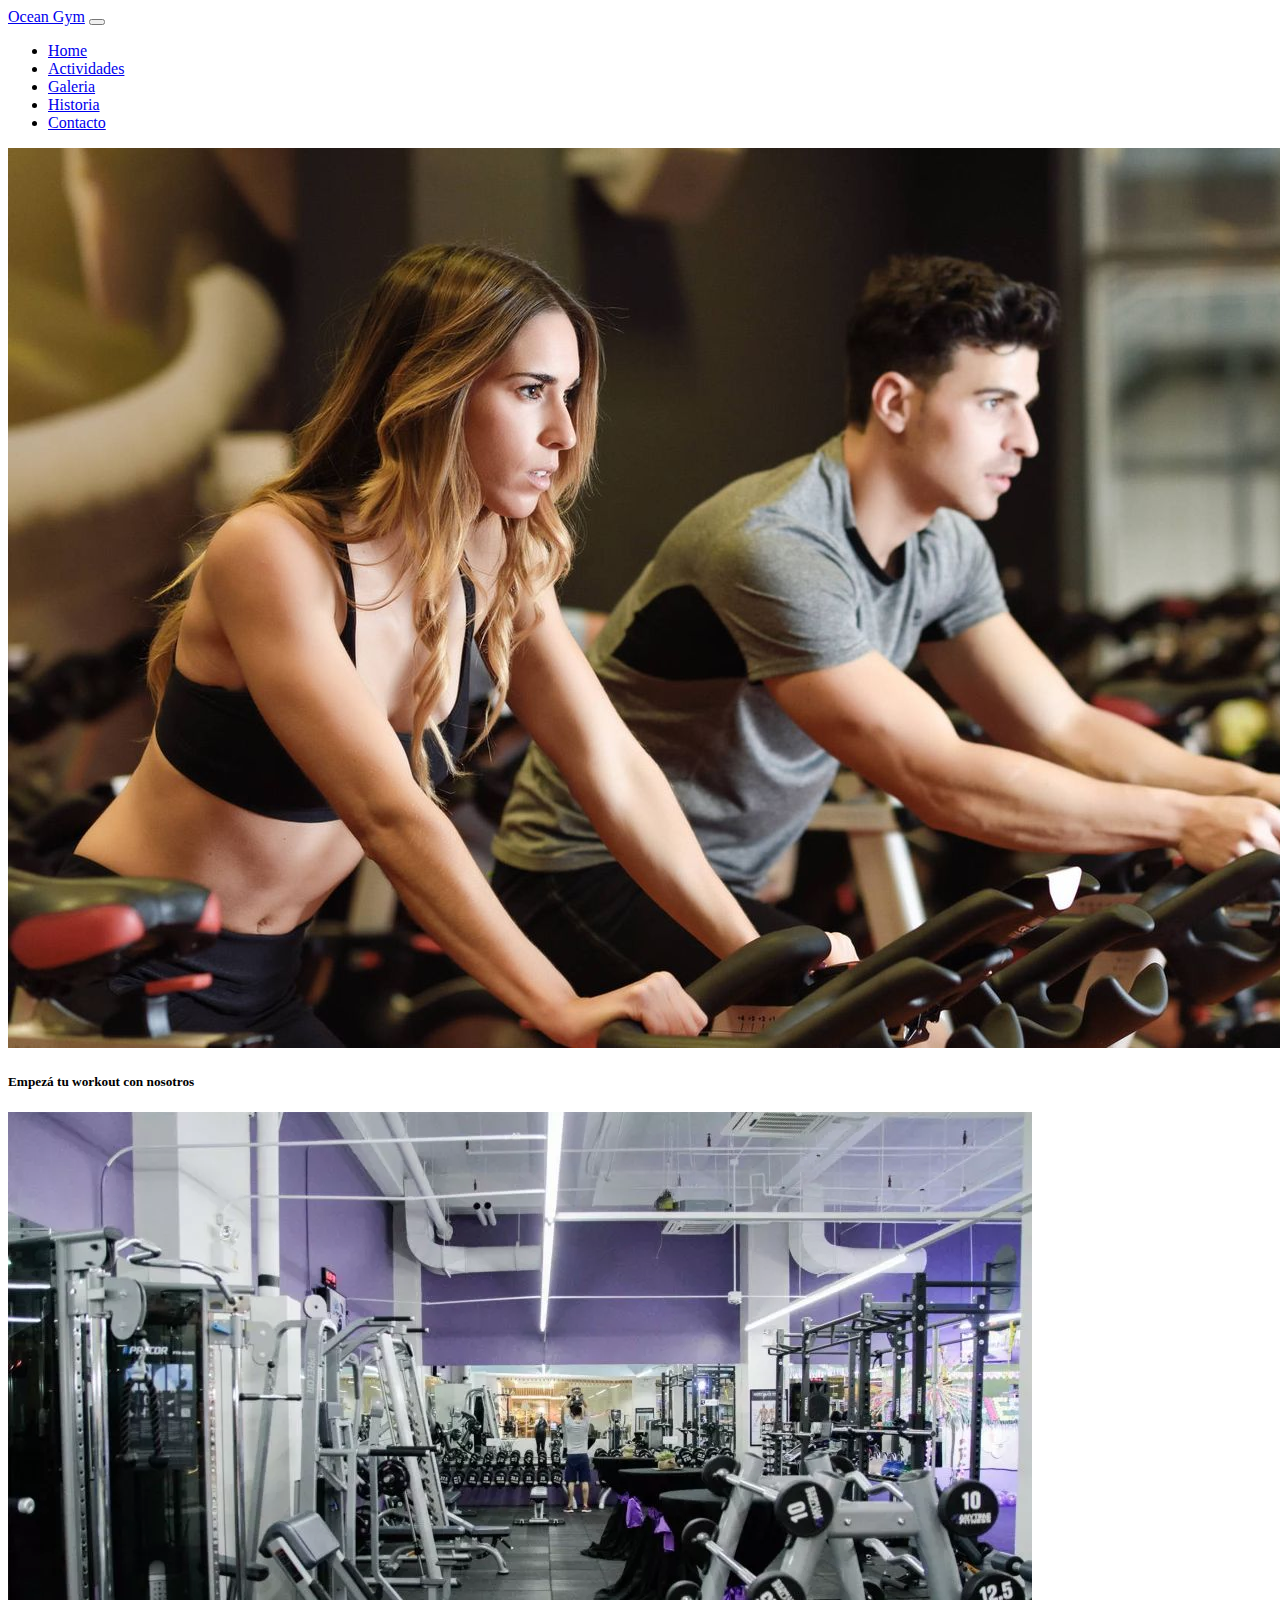
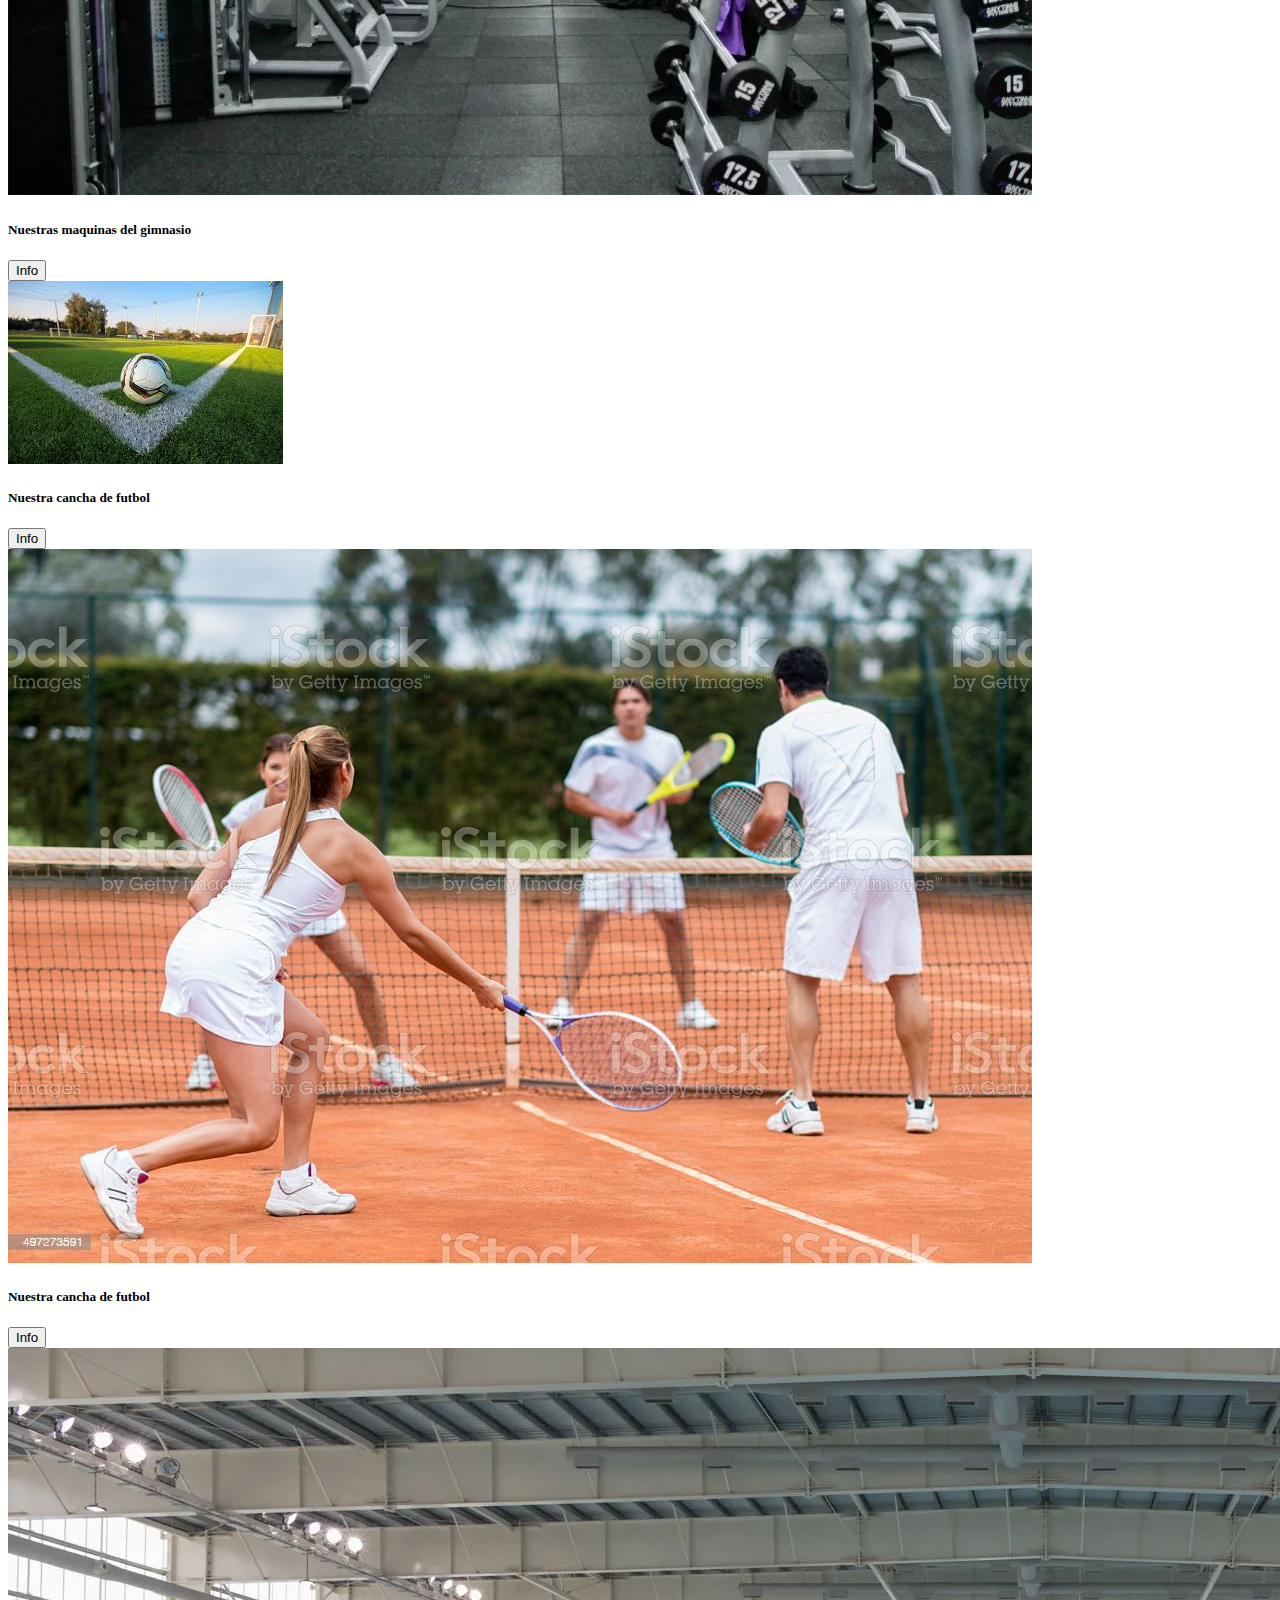
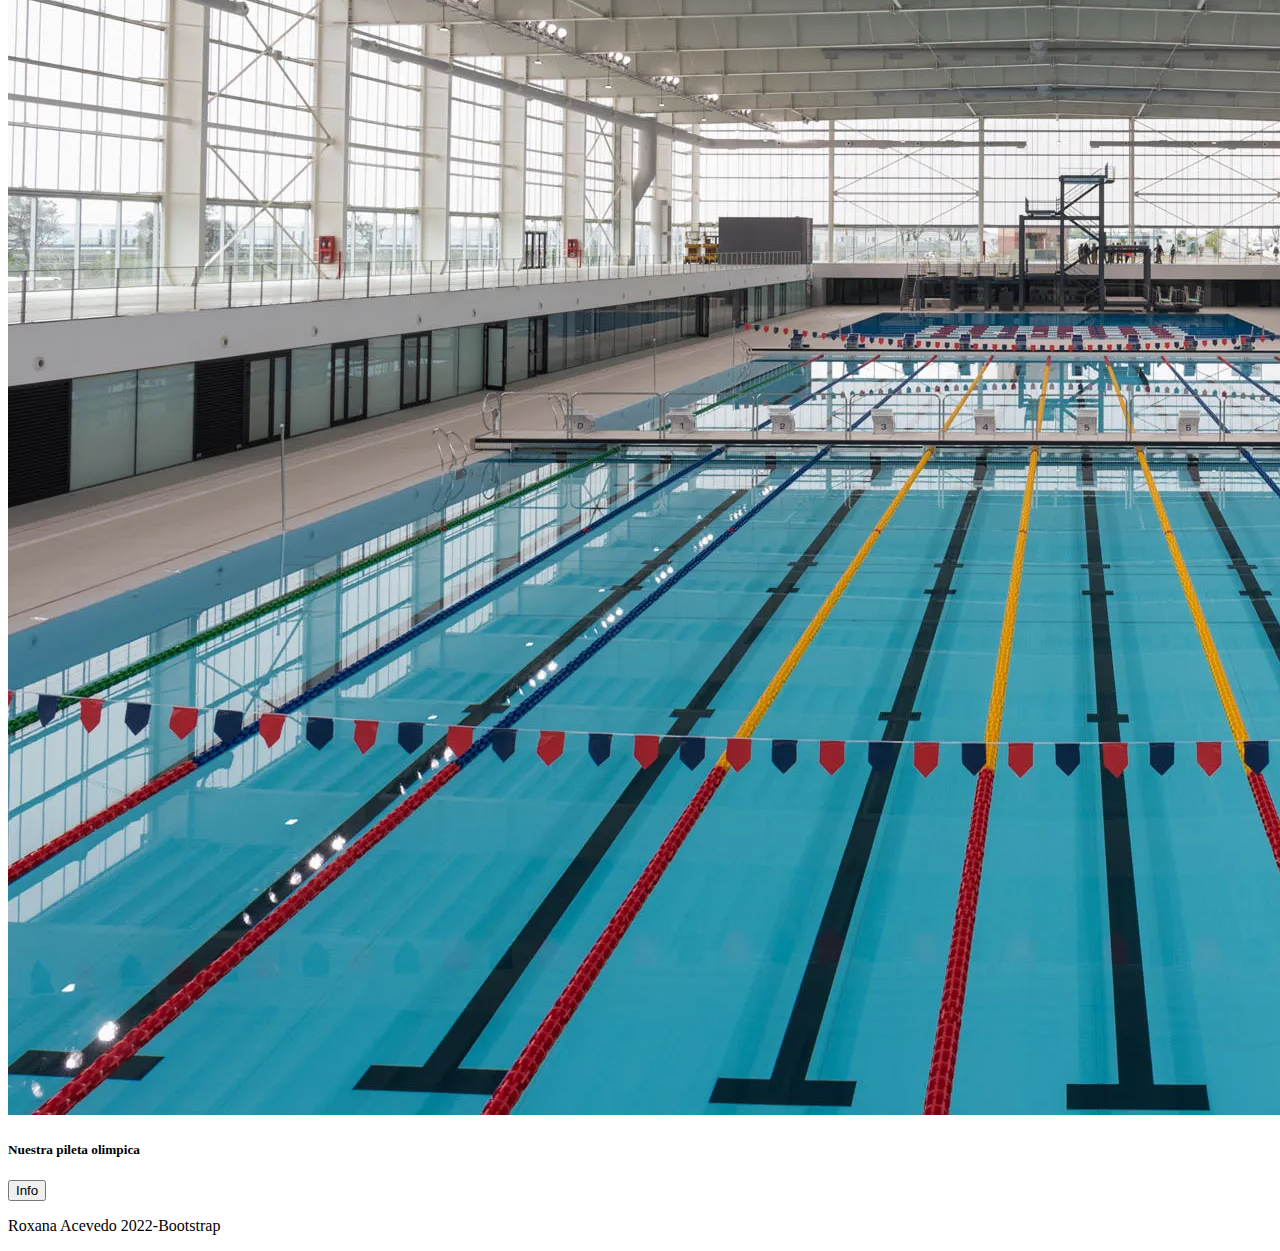
==== index.html @ 26fc5674 "primer bootstrap" ====
<!DOCTYPE html>
<html lang="en">
<head>
    <meta charset="UTF-8">
    <meta http-equiv="X-UA-Compatible" content="IE=edge">
    <meta name="viewport" content="width=device-width, initial-scale=1.0">
    <title>home</title>
    <link href="https://cdn.jsdelivr.net/npm/bootstrap@5.1.3/dist/css/bootstrap.min.css" rel="stylesheet" integrity="sha384-1BmE4kWBq78iYhFldvKuhfTAU6auU8tT94WrHftjDbrCEXSU1oBoqyl2QvZ6jIW3" crossorigin="anonymous">
    <link href="./styles/main.css">
</head>
<body>


  <!--        NAV BAR         -->
    <header class="header">
      <nav class="navbar navbar-expand-lg navbar-light bg-danger fixed-top">
        <div class="container">
          <a class="navbar-brand" href="./index.html">Ocean Gym</a>
          <button class="navbar-toggler" type="button" data-bs-toggle="collapse" data-bs-target="#navbarSupportedContent" aria-controls="navbarSupportedContent" aria-expanded="false" aria-label="Toggle navigation">
            <span class="navbar-toggler-icon"></span>
          </button>
          <div class="collapse navbar-collapse" id="navbarSupportedContent">
            <ul class="navbar-nav ms-auto mb-2 mb-lg-0">
              <li class="nav-item">
                <a class="nav-link active" aria-current="page" href="./index.html">Home</a>
              </li>
              <li class="nav-item">
                <a class="nav-link active" aria-current="page" href="./Pages/Actividades.html">Actividades</a>
              </li>
              <li class="nav-item">
                <a class="nav-link active" aria-current="page" href="./Pages/galeria.html">Galeria</a>
              </li>
              <li class="nav-item">
                <a class="nav-link active" aria-current="page" href="./Pages/historia.html">Historia</a>
              </li>
              <li class="nav-item">
                <a class="nav-link active" aria-current="page" href="./Pages/contacto.html">Contacto</a>
              </li>
            </ul>
        </div>
      </nav>
    </header>

    <!--     BANNER       -->
    <div class="card bg-dark text-white">
      <img src="./Imagenes/banner.jpg" class="card-img" alt="...">
      <div class="card-img-overlay">
        <h5 class="card-title">Empezá tu workout con nosotros</h5>
      </div>
    </div>

<!--     IMAGENES    -->
    <div class="cont-imgs container row row-cols-1 row-cols-md-2 g-4 bg-danger">
      <div class="col">
        <div class="card">
          <img src="./Imagenes/maquinas.gym.webp" class="card-img-top" alt="...">
          <div class="card-body">
            <h5 class="card-title">Nuestras maquinas del gimnasio</h5>
          </div>
          <button type="button" class="btn btn-info" href="./Pages/Actividades.html">Info</button>
        </div>
      </div>
      <div class="col">
        <div class="card">
          <img src="./Imagenes/pelota canha futbol.jpg" class="card-img-top" alt="...">
          <div class="card-body">
            <h5 class="card-title">Nuestra cancha de futbol</h5>
          </div>
          <button type="button" class="btn btn-info" href="./Pages/Actividades.html">Info</button>
        </div>
      </div>
      <div class="col">
        <div class="card">
          <img src="./Imagenes/tenisAmigos.jpg" class="card-img-top" alt="...">
          <div class="card-body">
            <h5 class="card-title">Nuestra cancha de futbol</h5>
          </div>
          <button type="button" class="btn btn-info" href="./Pages/Actividades.html">Info</button>
        </div>
      </div>
      <div class="col">
        <div class="card">
          <img src="./Imagenes/pileta_olimpica.webp" class="card-img-top" alt="...">
          <div class="card-body">
            <h5 class="card-title">Nuestra pileta olimpica</h5>
          </div>
          <button type="button" class="btn btn-info" href="./Pages/Actividades.html">Info</button>
        </div>
      </div>
    </div>



    <footer>
      <div class="card">
        <div class="card-header">
        </div>
        <div class="card-body">
          <p class="card-text">Roxana Acevedo 2022-Bootstrap</p>
        </div>
      </div>
    </footer>

    <script src="https://cdn.jsdelivr.net/npm/bootstrap@5.1.3/dist/js/bootstrap.bundle.min.js" integrity="sha384-ka7Sk0Gln4gmtz2MlQnikT1wXgYsOg+OMhuP+IlRH9sENBO0LRn5q+8nbTov4+1p" crossorigin="anonymous"></script>
</body>

</html>
---- styles/main.css ----
body {
    font-family: 'Times New Roman', Times, serif;
    background-color: rgb(247, 221, 188);
}

.nav-link:hover{
    color: rgb(209, 60, 60) !important;
}

.bg-light {
    background-color: rgb(13, 51, 38) !important;
}
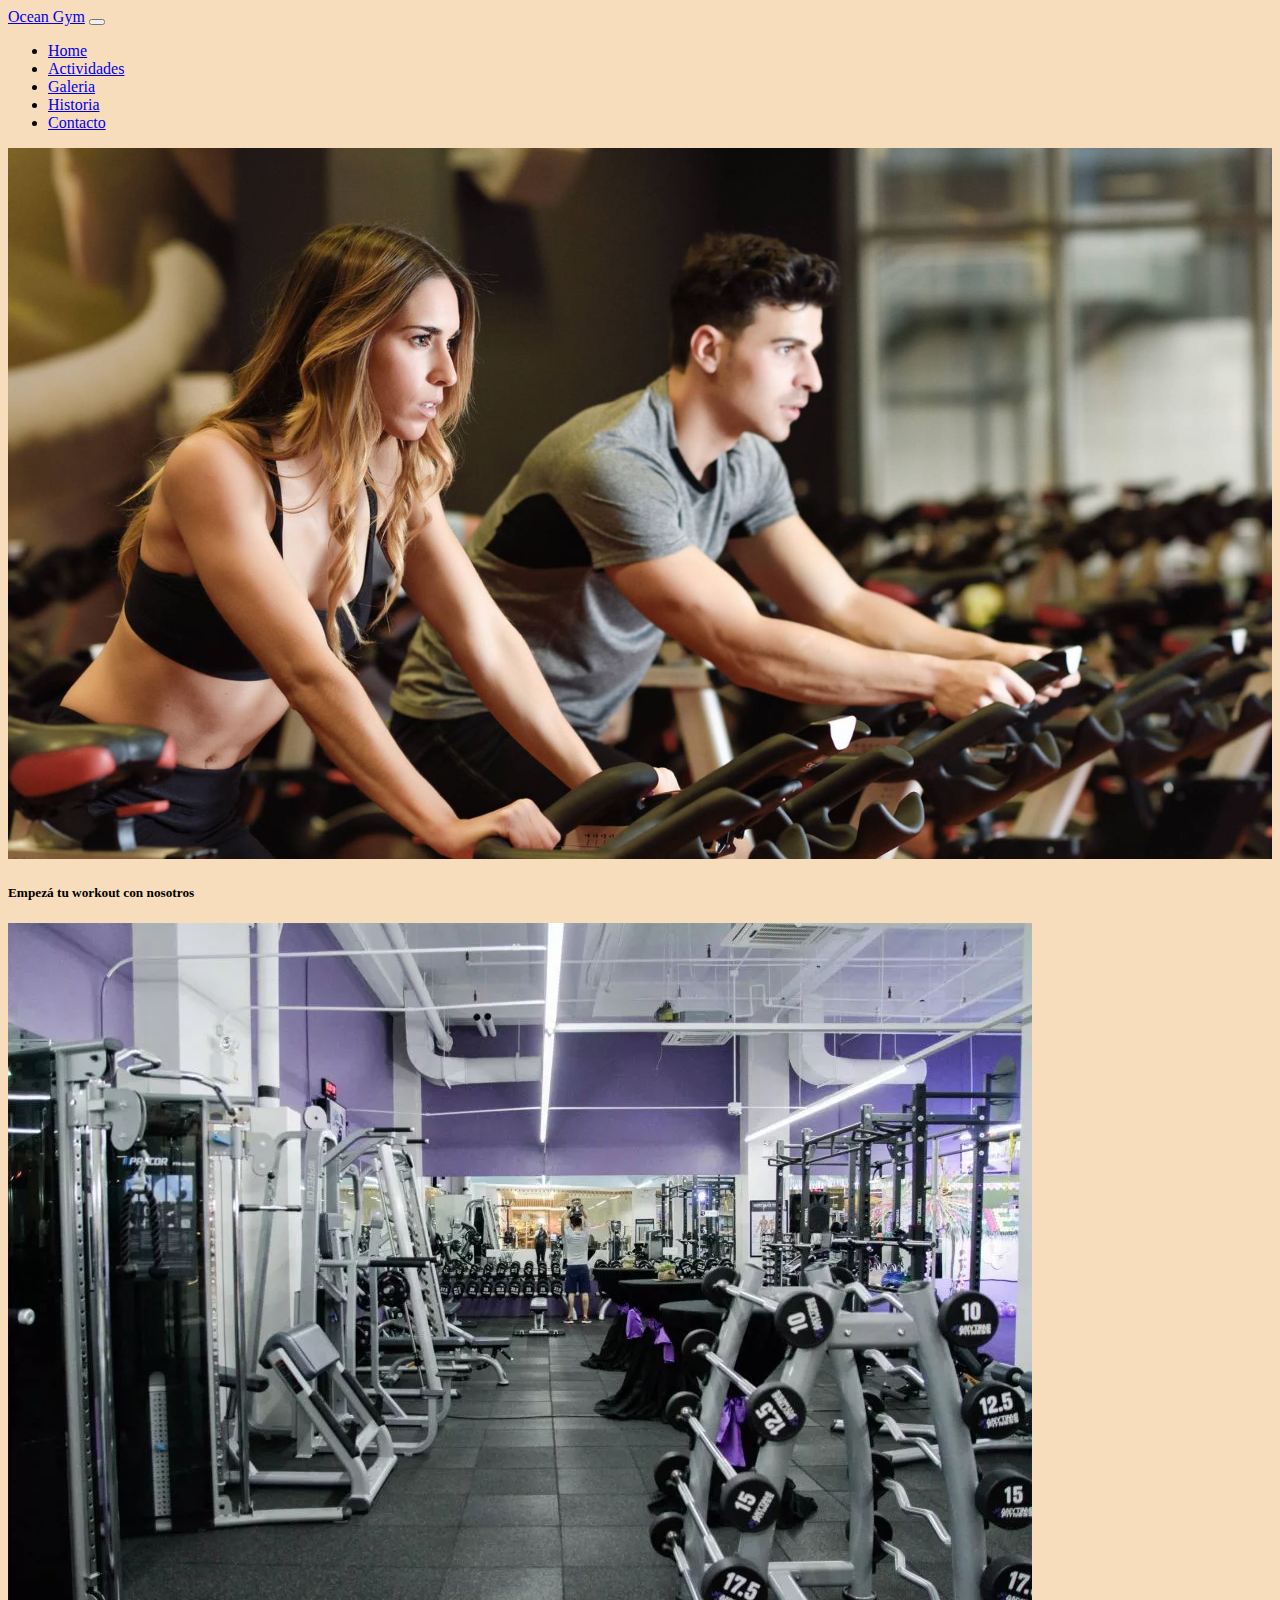
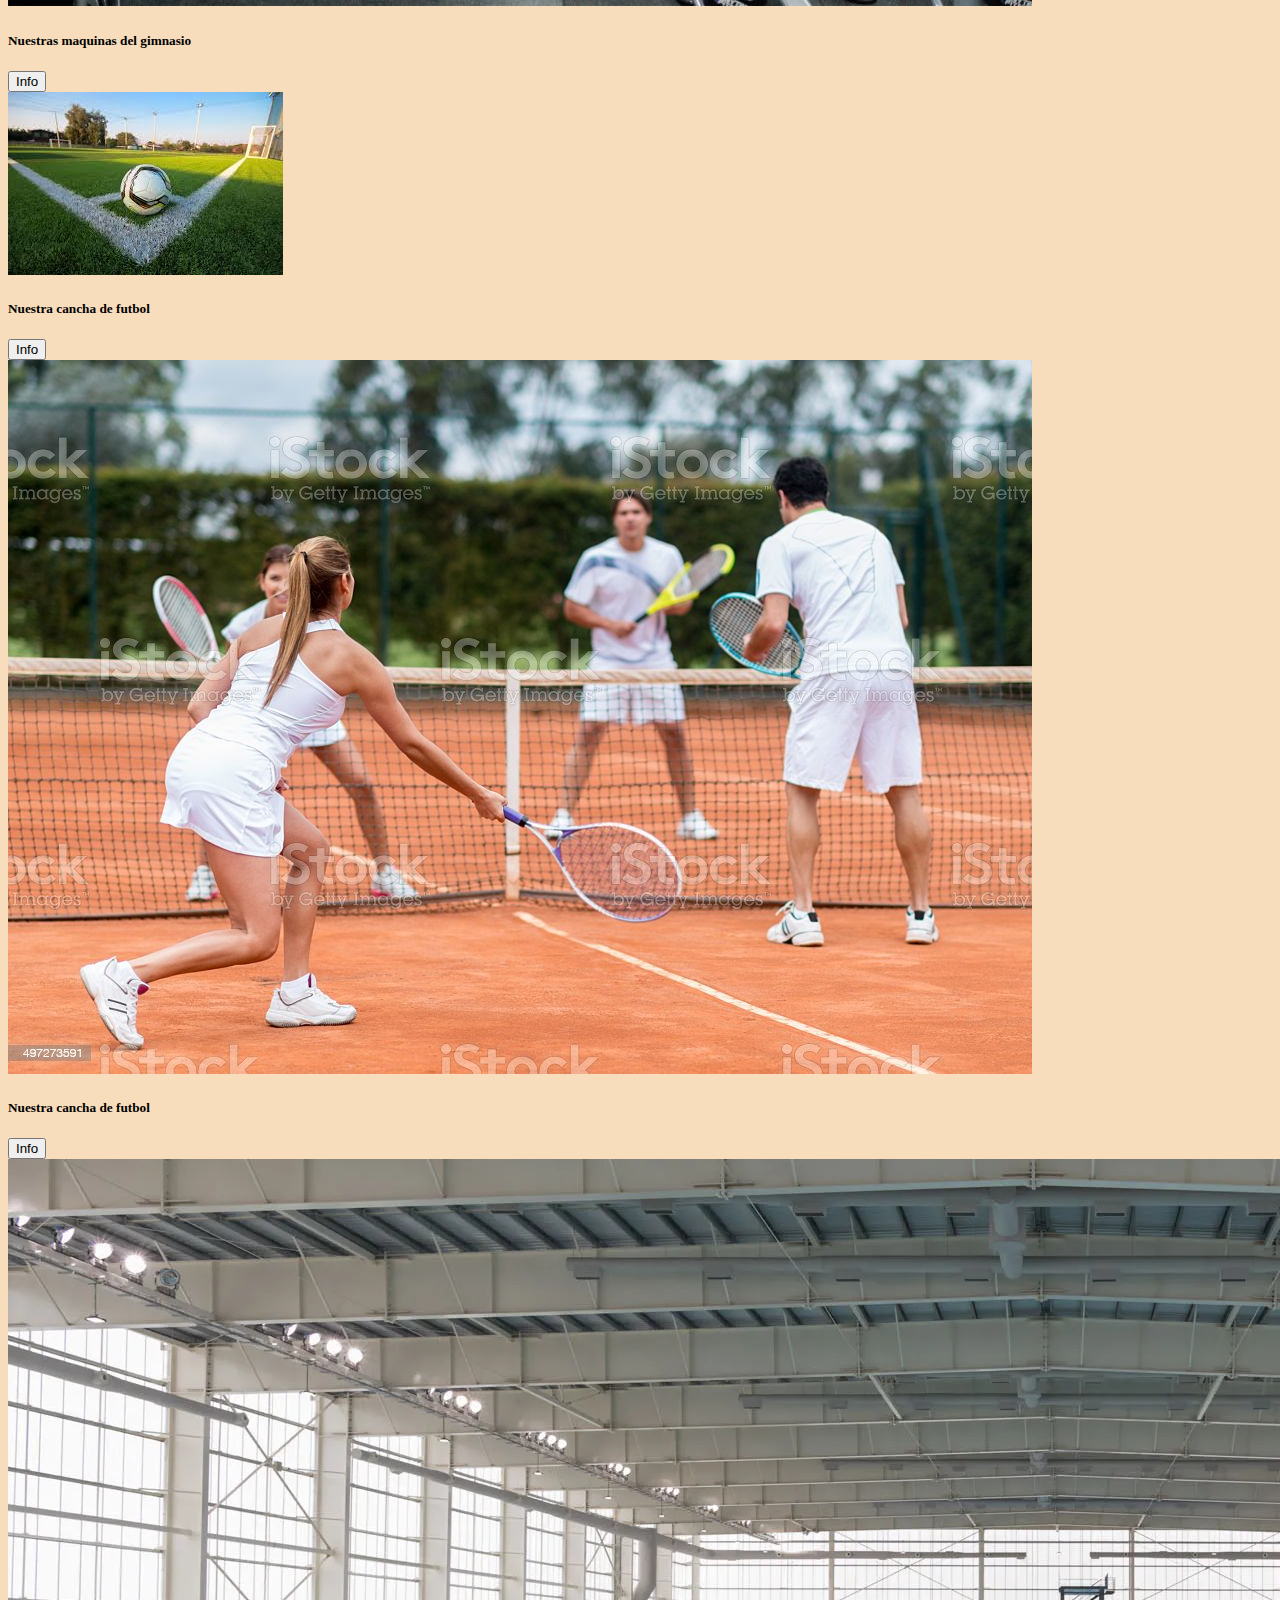
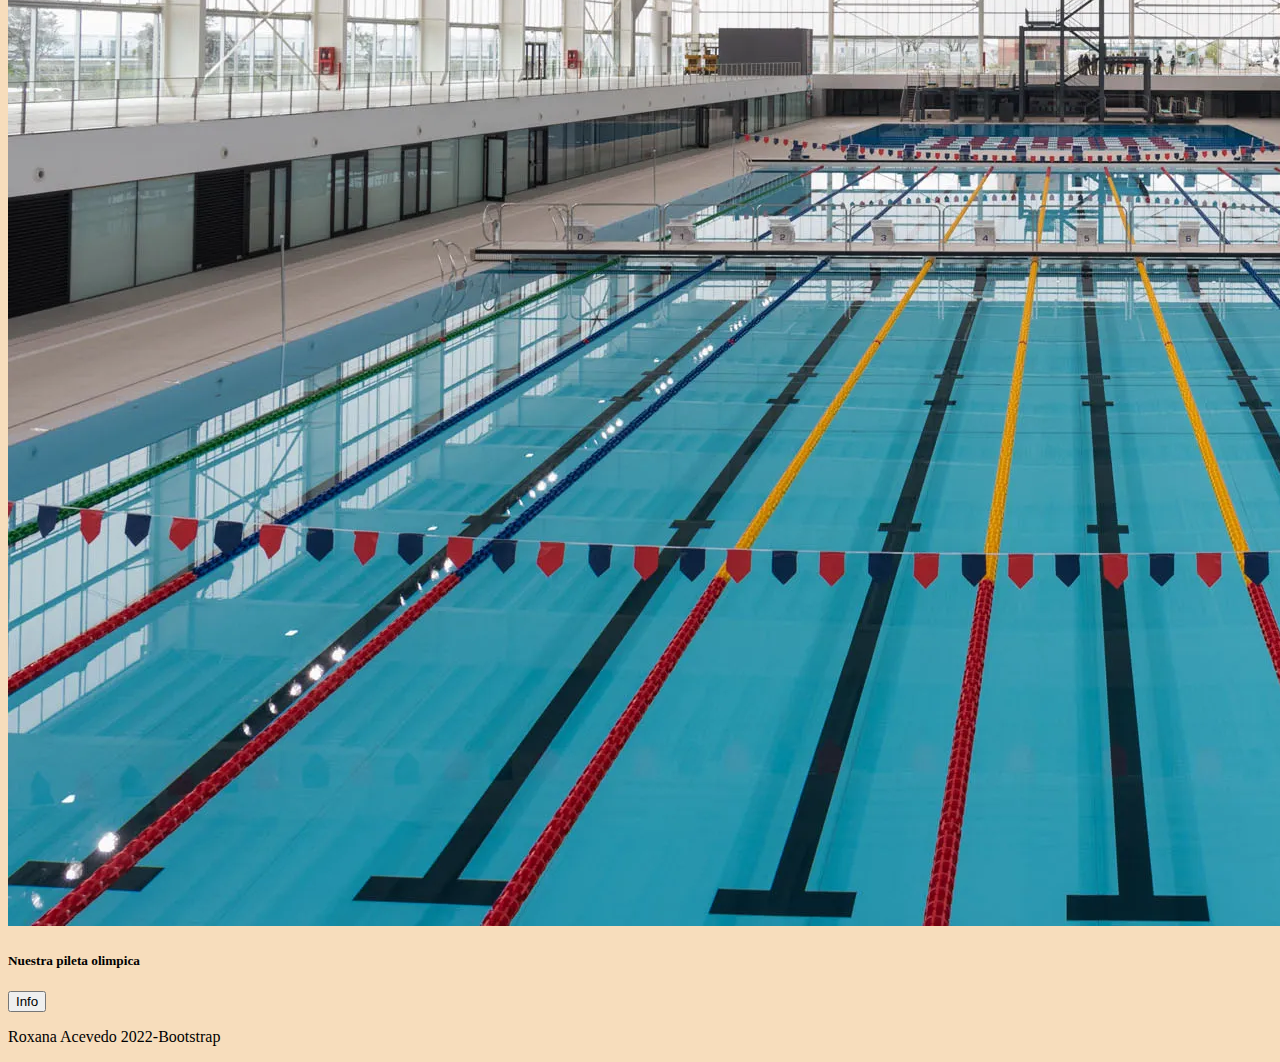
==== commit 27c9a59e: "bootstrap y styles" ====
--- a/index.html
+++ b/index.html
@@ -6,7 +6,8 @@
     <meta name="viewport" content="width=device-width, initial-scale=1.0">
     <title>home</title>
     <link href="https://cdn.jsdelivr.net/npm/bootstrap@5.1.3/dist/css/bootstrap.min.css" rel="stylesheet" integrity="sha384-1BmE4kWBq78iYhFldvKuhfTAU6auU8tT94WrHftjDbrCEXSU1oBoqyl2QvZ6jIW3" crossorigin="anonymous">
-    <link href="./styles/main.css">
+    <link rel="stylesheet" href="./styles/main.css">
+
 </head>
 <body>
 
@@ -42,7 +43,7 @@
     </header>
 
     <!--     BANNER       -->
-    <div class="card bg-dark text-white">
+    <div class="cardBanner  text-white">
       <img src="./Imagenes/banner.jpg" class="card-img" alt="...">
       <div class="card-img-overlay">
         <h5 class="card-title">Empezá tu workout con nosotros</h5>
--- a/styles/main.css
+++ b/styles/main.css
@@ -4,12 +4,12 @@
 }
 
 .nav-link:hover{
-    color: rgb(209, 60, 60) !important;
-}
-
-.bg-light {
-    background-color: rgb(13, 51, 38) !important;
+    color: rgb(247, 223, 223) !important;
 }
 
 
 
+.cardBanner img{
+    width: 100%;
+    height: 15%;
+}